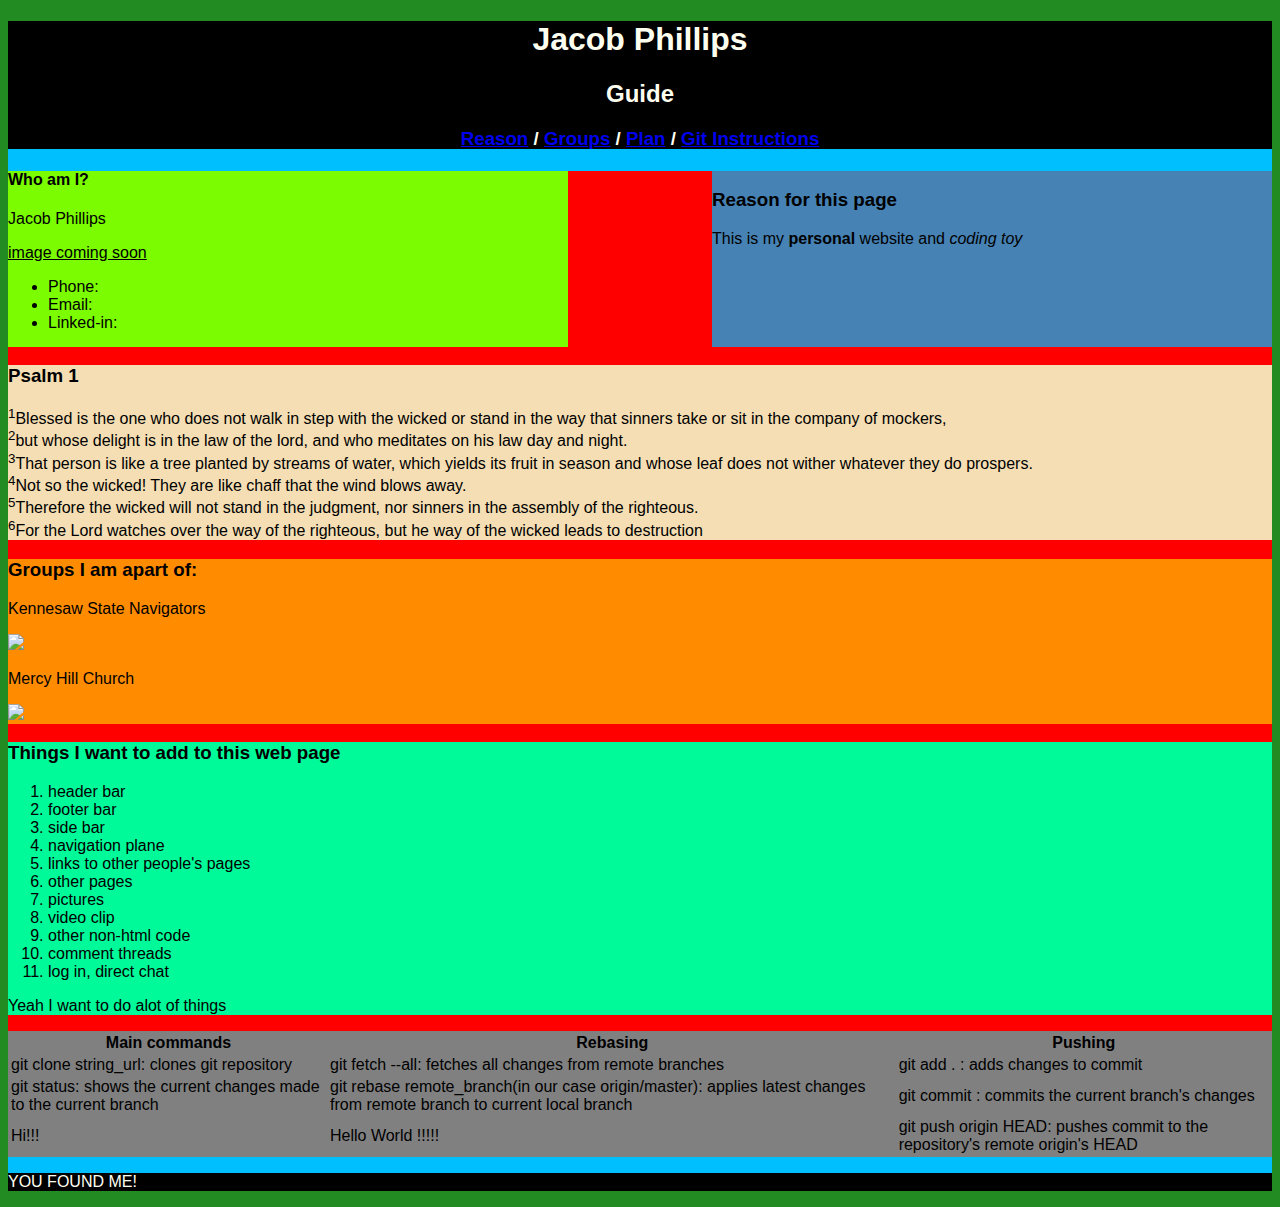
==== index.html @ 226e9e6a "addition of css and messing with box locations." ====
<!DOCTYPE html>
<html lang="en">
<head>
    <style>
        body{
            background: forestgreen;
        }
        .page-wrapper{
            font-family: "Arial", sans-serif;
            background: deepskyblue;
        }
        .intro{
            background: black;
            height: 8em;
            text-align: center;
            color: ivory;
        }
        .body{
            background: red;
           }
        .body .pg_reason{
            float: right;
            background: steelblue;
            height: 11em;
            width: 35em;
        }
        .body .about_author{
            float: top;
            background: lawngreen;
            width: 35em;
            height: 11em;
        }
        .body .bible_verse{
           background: wheat;
        }
        .body .involved_group{
            background: darkorange;
        }
        .body .future_list{
            background: mediumspringgreen;
        }
        .body .git_table{
            background: gray;
        }
        footer{
            background: black;
            color: ivory;
        }

    </style>
    <meta charset="UTF-8">
    <title>Jacob</title>
</head>
<body>
<div class="page-wrapper">
<header class="intro" role="banner">

    <h1 id="title">Jacob Phillips</h1>

    <div class="nav_bar">
        <h2>Guide</h2>
        <h3 id="guideBar">
            <a class="guideLinks" href="#guide_pgreason">Reason</a><strong> / </strong>
            <a class="guideLinks" href="#guide_involved_groups">Groups</a><strong> / </strong>
            <a class="guideLinks" href="#future_list">Plan</a><strong> / </strong>
            <a class="guideLinks" href="#git_table">Git Instructions</a>
        </h3>
    </div>

</header>
<div class="body">
    <div class="pg_reason" id="guide_pgreason" role="article">

<h3> Reason for this page</h3>
<p>This is my <strong>personal</strong> website and <em>coding toy</em></p>
    </div>
    <div class="about_author" id="author" role="article">
<h4>Who am I?</h4>
<p>Jacob Phillips</p>
<p><u>image coming soon</u></p>
<ul>
    <li>Phone:  </li>
    <li>Email:  </li>
    <li>Linked-in:  </li>
</ul>
    </div>
    <div class="bible_verse" id="bible verse" role="article">
<h3>Psalm 1</h3>
<p><sup>1</sup>Blessed is the one who does not walk in step with the wicked or stand in the way that sinners take or sit in the company of mockers,<br>
    <sup>2</sup>but whose delight is in the law of the lord, and who meditates on his law day and night. <br>
    <sup>3</sup>That person is like a tree planted by streams of water, which yields its fruit in season and whose leaf does not wither whatever they do prospers. <br>
    <sup>4</sup>Not so the wicked! They are like chaff that the wind blows away. <br>
    <sup>5</sup>Therefore the wicked will not stand in the judgment, nor sinners in the assembly of the righteous. <br>
    <sup>6</sup>For the Lord watches over the way of the righteous, but he way of the wicked leads to destruction</p>
</div>
    <div class="involved_group" id="guide_involved_groups" role="article">
<h3>Groups I am apart of:</h3>
<p>Kennesaw State Navigators</p>
    <a target="_blank" href="https://kennesawnavs.wordpress.com">
    <p> <img src="http://www.georgianavs.com/uploads/2/2/1/6/22160036/navigators-horizontal-color_orig.png" width="300px"></p></a>
<p>Mercy Hill Church</p>
    <a target="_blank" href="https://www.facebook.com/mercyhillkennesaw/">
    <p><img src="https://scontent-atl3-1.xx.fbcdn.net/v/t1.0-1/p200x200/20604235_1881814565368610_2432966314419762355_n.jpg?_nc_cat=0&oh=c8b4de4b0cf97566a93b6c79117c6d1d&oe=5B96B30E" width="300px"></p></a>
    </div>
<!-- the hyper links for the images span
the entire width of the page, I would like
it to only be on the image itself. -->
    <div class="future_list" id="future_list" role="article">
<h3>Things I want to add to this web page</h3>
<ol>
    <li>header bar</li>
    <li>footer bar</li>
    <li>side bar</li>
    <li>navigation plane</li>
    <li>links to other people's pages</li>
    <li>other pages</li>
    <li>pictures</li>
    <li>video clip</li>
    <li>other non-html code</li>
    <li>comment threads</li>
    <li>log in, direct chat</li>

</ol>
<p>Yeah I want to do alot of things</p>
    </div>
    <div id="git_table" class="git_table" role="article">
<table>
    <thead>
    <tr>
        <th>Main commands</th>
        <th>Rebasing</th>
        <th>Pushing</th>
    </tr>

    </thead>
    <tbody>
    <tr>
        <td>git clone string_url: clones git repository</td>
        <td>git fetch --all: fetches all changes from remote branches</td>
        <td>git add . : adds changes to commit</td>
    </tr>
    <tr>
        <td>git status: shows the current changes made to the current branch</td>
        <td>git rebase remote_branch(in our case origin/master): applies latest changes from remote branch to current local branch</td>
        <td>git commit : commits the current branch's changes</td>
    </tr>
    <tr>
        <td>Hi!!!</td>
        <td>Hello World !!!!!</td>
        <td>git push origin HEAD: pushes commit to the repository's remote origin's HEAD</td>
    </tr>

    </tbody>
</table>
    </div>
</div>

<footer>

    <p>YOU FOUND ME!</p>

</footer>
</div>
</body>



</html>
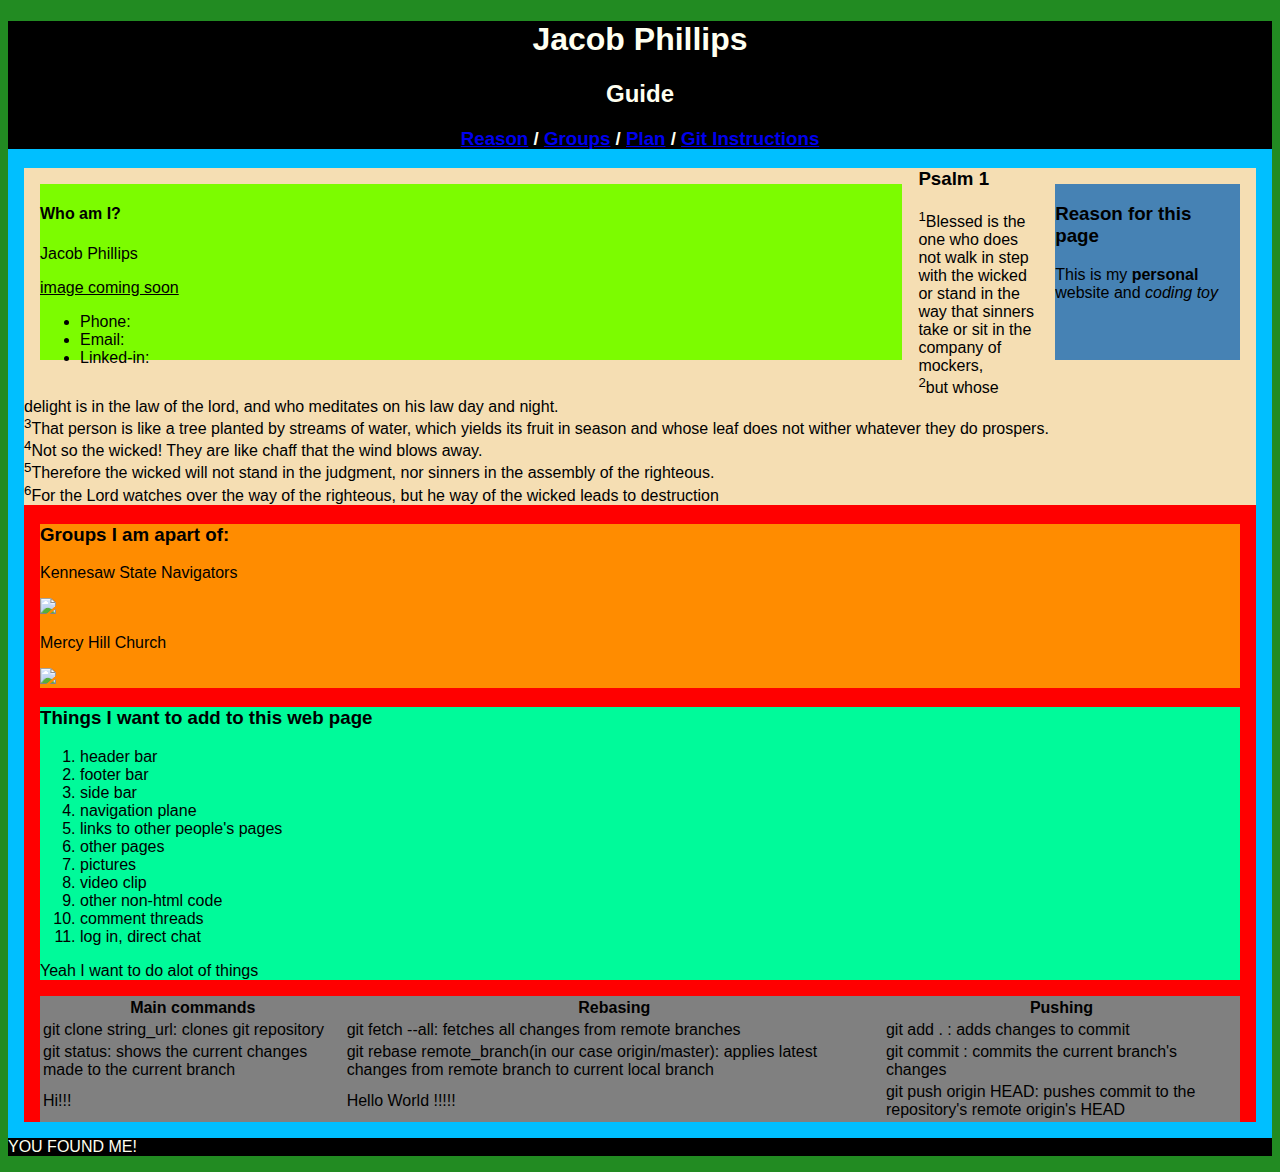
==== commit a05791ba: "creation of second index to play around with" ====
--- a/index.html
+++ b/index.html
@@ -17,30 +17,37 @@
         }
         .body{
             background: red;
+            margin: 1em;
            }
         .body .pg_reason{
             float: right;
             background: steelblue;
+            margin: 1em;
             height: 11em;
-            width: 35em;
+            width: 15%;
         }
         .body .about_author{
-            float: top;
+            float: left;
             background: lawngreen;
-            width: 35em;
+            margin: 1em;
             height: 11em;
+            width: 70%;
         }
         .body .bible_verse{
-           background: wheat;
+            float: bottom;
+            background: wheat;
         }
         .body .involved_group{
             background: darkorange;
+            margin: 1em;
         }
         .body .future_list{
             background: mediumspringgreen;
+            margin: 1em;
         }
         .body .git_table{
             background: gray;
+            margin: 1em;
         }
         footer{
             background: black;
@@ -49,7 +56,7 @@
 
     </style>
     <meta charset="UTF-8">
-    <title>Jacob</title>
+    <title>Index </title>
 </head>
 <body>
 <div class="page-wrapper">
@@ -57,7 +64,7 @@
 
     <h1 id="title">Jacob Phillips</h1>
 
-    <div class="nav_bar">
+    <nav class="nav_bar">
         <h2>Guide</h2>
         <h3 id="guideBar">
             <a class="guideLinks" href="#guide_pgreason">Reason</a><strong> / </strong>
@@ -65,7 +72,7 @@
             <a class="guideLinks" href="#future_list">Plan</a><strong> / </strong>
             <a class="guideLinks" href="#git_table">Git Instructions</a>
         </h3>
-    </div>
+    </nav>
 
 </header>
 <div class="body">
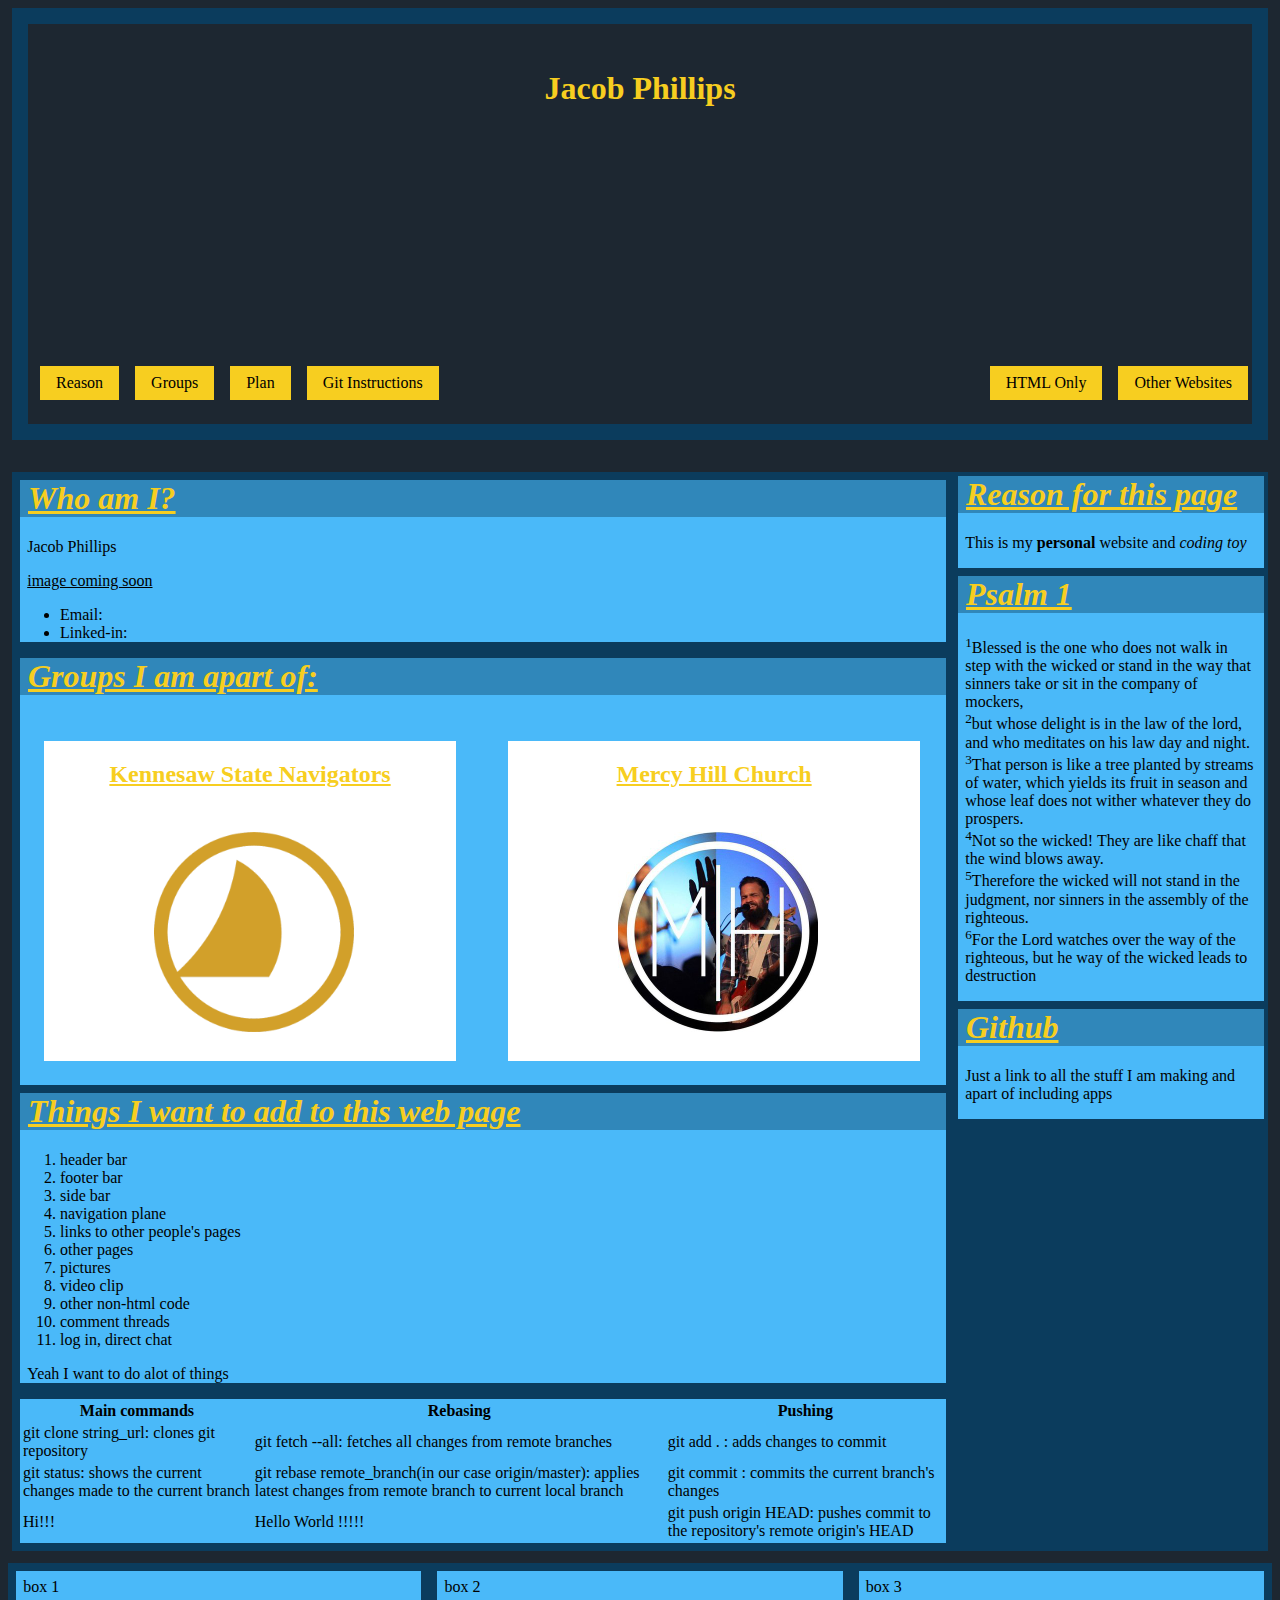
==== commit 2a0505df: "Creation of Texting tab, and fixing header and buttons" ====
--- a/index.html
+++ b/index.html
@@ -1,175 +1,160 @@
 <!DOCTYPE html>
-<html lang="en">
+<html lang="en" xmlns="http://www.w3.org/1999/html">
+<style>
+
+
+
+</style>
 <head>
-    <style>
-        body{
-            background: forestgreen;
-        }
-        .page-wrapper{
-            font-family: "Arial", sans-serif;
-            background: deepskyblue;
-        }
-        .intro{
-            background: black;
-            height: 8em;
-            text-align: center;
-            color: ivory;
-        }
-        .body{
-            background: red;
-            margin: 1em;
-           }
-        .body .pg_reason{
-            float: right;
-            background: steelblue;
-            margin: 1em;
-            height: 11em;
-            width: 15%;
-        }
-        .body .about_author{
-            float: left;
-            background: lawngreen;
-            margin: 1em;
-            height: 11em;
-            width: 70%;
-        }
-        .body .bible_verse{
-            float: bottom;
-            background: wheat;
-        }
-        .body .involved_group{
-            background: darkorange;
-            margin: 1em;
-        }
-        .body .future_list{
-            background: mediumspringgreen;
-            margin: 1em;
-        }
-        .body .git_table{
-            background: gray;
-            margin: 1em;
-        }
-        footer{
-            background: black;
-            color: ivory;
-        }
-
-    </style>
     <meta charset="UTF-8">
-    <title>Index </title>
+    <link rel="stylesheet" href="htdocs/css/MainPage.css">
+    <link rel="icon" href="htdocs/images/favicon.ico">
+    <title>Profile : Jacob P</title>
 </head>
 <body>
-<div class="page-wrapper">
-<header class="intro" role="banner">
 
-    <h1 id="title">Jacob Phillips</h1>
+<div class="banner">
+    <div class="name">
+        <h1 style="margin: 0;"> Jacob Phillips </h1>
+    </div>
 
-    <nav class="nav_bar">
-        <h2>Guide</h2>
-        <h3 id="guideBar">
-            <a class="guideLinks" href="#guide_pgreason">Reason</a><strong> / </strong>
-            <a class="guideLinks" href="#guide_involved_groups">Groups</a><strong> / </strong>
-            <a class="guideLinks" href="#future_list">Plan</a><strong> / </strong>
-            <a class="guideLinks" href="#git_table">Git Instructions</a>
-        </h3>
-    </nav>
+    <div class="guide">
+        <div><a class="guide_button" href="#guide_pgreason">Reason</a></div>
+        <div><a class="guide_button" href="#guide_involved_groups">Groups</a></div>
+        <div><a class="guide_button" href="#guide_future_list">Plan</a></div>
+        <div><a class="guide_button" href="#guide_git_table">Git Instructions</a></div>
+        <div class="guide_btn">
+            <div class="guide_dropdown" id="g_dd">Other Websites</div>
+            <div class="extra_links" id="g_el" style="position: absolute;">
+                <a href="https://canitbethatsimple.wordpress.com/" >Mathew_Dollar</a>
+                <a href="https://www.navigators.org/locations/ml145/" >Alex Hostetter</a>
+            </div>
+        </div>
+        <div style="float: right;"><a class="guide_button" href="html_only.html">HTML Only</a></div>
 
-</header>
-<div class="body">
-    <div class="pg_reason" id="guide_pgreason" role="article">
 
-<h3> Reason for this page</h3>
-<p>This is my <strong>personal</strong> website and <em>coding toy</em></p>
-    </div>
-    <div class="about_author" id="author" role="article">
-<h4>Who am I?</h4>
-<p>Jacob Phillips</p>
-<p><u>image coming soon</u></p>
-<ul>
-    <li>Phone:  </li>
-    <li>Email:  </li>
-    <li>Linked-in:  </li>
-</ul>
-    </div>
-    <div class="bible_verse" id="bible verse" role="article">
-<h3>Psalm 1</h3>
-<p><sup>1</sup>Blessed is the one who does not walk in step with the wicked or stand in the way that sinners take or sit in the company of mockers,<br>
-    <sup>2</sup>but whose delight is in the law of the lord, and who meditates on his law day and night. <br>
-    <sup>3</sup>That person is like a tree planted by streams of water, which yields its fruit in season and whose leaf does not wither whatever they do prospers. <br>
-    <sup>4</sup>Not so the wicked! They are like chaff that the wind blows away. <br>
-    <sup>5</sup>Therefore the wicked will not stand in the judgment, nor sinners in the assembly of the righteous. <br>
-    <sup>6</sup>For the Lord watches over the way of the righteous, but he way of the wicked leads to destruction</p>
-</div>
-    <div class="involved_group" id="guide_involved_groups" role="article">
-<h3>Groups I am apart of:</h3>
-<p>Kennesaw State Navigators</p>
-    <a target="_blank" href="https://kennesawnavs.wordpress.com">
-    <p> <img src="http://www.georgianavs.com/uploads/2/2/1/6/22160036/navigators-horizontal-color_orig.png" width="300px"></p></a>
-<p>Mercy Hill Church</p>
-    <a target="_blank" href="https://www.facebook.com/mercyhillkennesaw/">
-    <p><img src="https://scontent-atl3-1.xx.fbcdn.net/v/t1.0-1/p200x200/20604235_1881814565368610_2432966314419762355_n.jpg?_nc_cat=0&oh=c8b4de4b0cf97566a93b6c79117c6d1d&oe=5B96B30E" width="300px"></p></a>
-    </div>
-<!-- the hyper links for the images span
-the entire width of the page, I would like
-it to only be on the image itself. -->
-    <div class="future_list" id="future_list" role="article">
-<h3>Things I want to add to this web page</h3>
-<ol>
-    <li>header bar</li>
-    <li>footer bar</li>
-    <li>side bar</li>
-    <li>navigation plane</li>
-    <li>links to other people's pages</li>
-    <li>other pages</li>
-    <li>pictures</li>
-    <li>video clip</li>
-    <li>other non-html code</li>
-    <li>comment threads</li>
-    <li>log in, direct chat</li>
 
-</ol>
-<p>Yeah I want to do alot of things</p>
-    </div>
-    <div id="git_table" class="git_table" role="article">
-<table>
-    <thead>
-    <tr>
-        <th>Main commands</th>
-        <th>Rebasing</th>
-        <th>Pushing</th>
-    </tr>
 
-    </thead>
-    <tbody>
-    <tr>
-        <td>git clone string_url: clones git repository</td>
-        <td>git fetch --all: fetches all changes from remote branches</td>
-        <td>git add . : adds changes to commit</td>
-    </tr>
-    <tr>
-        <td>git status: shows the current changes made to the current branch</td>
-        <td>git rebase remote_branch(in our case origin/master): applies latest changes from remote branch to current local branch</td>
-        <td>git commit : commits the current branch's changes</td>
-    </tr>
-    <tr>
-        <td>Hi!!!</td>
-        <td>Hello World !!!!!</td>
-        <td>git push origin HEAD: pushes commit to the repository's remote origin's HEAD</td>
-    </tr>
-
-    </tbody>
-</table>
     </div>
 </div>
 
-<footer>
-
-    <p>YOU FOUND ME!</p>
-
-</footer>
-</div>
-</body>
 
 
 
-</html>
+    <div class="page_body">
+        <div class="main">
+              <div class="main_card" id="author" role="article">
+                <h1>Who am I?</h1>
+                <p>Jacob Phillips</p>
+                <p><u>image coming soon</u></p>
+                <ul>
+                    <li>Email:  </li>
+                    <li>Linked-in:  </li>
+                </ul>
+            </div>
+            <div style="padding: 0" class="main_card" id="guide_involved_groups" role="article">
+                <h1>Groups I am apart of:</h1>
+
+                <div class="main_card_sub">
+                <h2>Kennesaw State Navigators</h2>
+                <a target="_blank" href="https://kennesawnavs.wordpress.com">
+                    <p> <img src="htdocs/images/Nav_Logo.png" width="200px"></p></a>
+                </div>
+
+                <div class="main_card_sub">
+                <h2>Mercy Hill Church</h2>
+                <a target="_blank" href="https://www.facebook.com/mercyhillkennesaw/">
+                    <p><img src="htdocs/images/Mercy_Hill_Logo.jpg" width="200px"></p></a>
+                </div>
+
+            </div>
+            <!-- the hyper links for the images span
+            the entire width of the page, I would like
+            it to only be on the image itself. -->
+            <div class="main_card" id="guide_future_list" role="article">
+                <h1>Things I want to add to this web page</h1>
+                <ol>
+                    <li>header bar</li>
+                    <li>footer bar</li>
+                    <li>side bar</li>
+                    <li>navigation plane</li>
+                    <li>links to other people's pages</li>
+                    <li>other pages</li>
+                    <li>pictures</li>
+                    <li>video clip</li>
+                    <li>other non-html code</li>
+                    <li>comment threads</li>
+                    <li>log in, direct chat</li>
+
+                </ol>
+                <p>Yeah I want to do alot of things</p>
+            </div>
+            <div class="main_card" id="guide_git_table" role="article">
+                <table>
+                    <thead>
+                    <tr>
+                        <th>Main commands</th>
+                        <th>Rebasing</th>
+                        <th>Pushing</th>
+                    </tr>
+
+                    </thead>
+                    <tbody>
+                    <tr>
+                        <td>git clone string_url: clones git repository</td>
+                        <td>git fetch --all: fetches all changes from remote branches</td>
+                        <td>git add . : adds changes to commit</td>
+                    </tr>
+                    <tr>
+                        <td>git status: shows the current changes made to the current branch</td>
+                        <td>git rebase remote_branch(in our case origin/master): applies latest changes from remote branch to current local branch</td>
+                        <td>git commit : commits the current branch's changes</td>
+                    </tr>
+                    <tr>
+                        <td>Hi!!!</td>
+                        <td>Hello World !!!!!</td>
+                        <td>git push origin HEAD: pushes commit to the repository's remote origin's HEAD</td>
+                    </tr>
+
+                    </tbody>
+                </table>
+            </div>
+        </div>
+        <div class="sidebar">
+            <div class="side_card" id="guide_pgreason" role="article">
+
+                <h1> Reason for this page</h1>
+                <p>This is my <strong>personal</strong> website and <em>coding toy</em></p>
+            </div>
+            <div class="side_card" id="bible verse" role="article">
+                <h1>Psalm 1</h1>
+                <p><sup>1</sup>Blessed is the one who does not walk in step with the wicked or stand in the way that sinners take or sit in the company of mockers,<br>
+                    <sup>2</sup>but whose delight is in the law of the lord, and who meditates on his law day and night. <br>
+                    <sup>3</sup>That person is like a tree planted by streams of water, which yields its fruit in season and whose leaf does not wither whatever they do prospers. <br>
+                    <sup>4</sup>Not so the wicked! They are like chaff that the wind blows away. <br>
+                    <sup>5</sup>Therefore the wicked will not stand in the judgment, nor sinners in the assembly of the righteous. <br>
+                    <sup>6</sup>For the Lord watches over the way of the righteous, but he way of the wicked leads to destruction</p>
+            </div>
+            <div class="side_card" role="article">
+                <h1>Github</h1>
+                <p>Just a link to all the stuff I am making and apart of including apps</p>
+            </div>
+        </div>
+    </div>
+    <div class="footer">
+        <div class="footer_card">
+            <p>box 1</p>
+        </div>
+
+        <div class="footer_card">
+            <p>box 2</p>
+        </div>
+        
+        <div class="footer_card">
+            <p>box 3</p>
+        </div>
+    </div>
+
+
+</body>
+</html>--- a/htdocs/css/MainPage.css
+++ b/htdocs/css/MainPage.css
@@ -0,0 +1,180 @@
+body{
+    background: #1d2731;
+    font-family: "Franklin Gothic light";
+}
+.banner{
+    margin: .25em;
+    height: 25em;
+    border-style: solid;
+    border-width: 1em;
+    border-color: #0b3c5d;
+    background-image: url('../images/header.jpg');
+    background-position: center;
+    background-size: cover;
+    position: relative;
+}
+.name{
+    position: absolute;
+    float: top;
+    top: 2em;
+    height: 4em;
+    width: 100%;
+    color: #f7ce20;
+    background-color: rgba(29, 39, 49, .50 );
+    line-height: 4em;
+    text-align: center;
+}
+.tag{
+    position: absolute;
+    top: 5em;
+    margin: .25em;
+    height: 2.25em;
+    width: 100%;
+    color: #ffffff;
+    text-align: center;
+}
+.guide{
+    position: absolute;
+    bottom: 0;
+    height:3.625em;
+    width: 100%;
+    margin: .25em;
+}
+.guide_button{
+    float: left;
+    margin: .25em .5em;
+    padding: .5em 1em;
+    background: #f7ce20;
+    text-decoration: none;
+    color: black;
+}
+.guide_button:hover {background: white; color: black;}
+
+.guide_btn{
+    position: relative;
+    float: right;
+    margin: .25em .5em;
+}
+.guide_dropdown{
+    padding: .5em 1em;
+    background: #f7ce20;
+    text-decoration: none;
+    color: black;
+}
+
+.guide_dropdown:hover {background: white; color: black;}
+
+
+.extra_links{
+    position: absolute;
+    display: none;
+    z-index: 1;
+    background: #f7ce20;
+}
+.extra_links a {
+    color: black;
+    padding: .25em 1.65em .25em .125em;
+    text-decoration: none;
+    display: block;
+}
+.extra_links a:hover {background-color: white;}
+
+.guide_btn:hover .extra_links {
+    display: block;
+}
+
+
+
+.page_body{
+    margin: .25em;
+    margin-top: 2em;
+    background: #0b3c5d;
+    display: table;
+}
+.main{
+    background: #0b3c5d;
+    float: left;
+    width: 75%;
+}
+.main_card{
+    background: #4ab9f9;
+    margin: .5em;
+}
+.main_card h1{
+    margin-top: 0;
+    padding-left: .25em;
+    background: rgba(11, 60, 93, .40);
+    color: #f7ce20;
+    font-style: italic;
+    text-decoration: underline;
+}
+.main_card p{
+    padding-left: .45em;
+}
+.main_card_sub{
+    background-color: rgb( 255, 255, 255);
+    margin: 1.5em;
+    padding: 0;
+    display: inline-grid;
+    text-align: center;
+    width: 44.5%;
+    height: 20em;
+}
+.main_card_sub h2{
+    color: #f7ce20;
+    text-decoration: underline;
+}
+
+
+
+
+.sidebar{
+    background: lightcyan;
+    float: left;
+    width: 25%;
+}
+.side_card{
+    border-color: #0b3c5d;
+    border-style: solid;
+    border-width: .25em;
+    background: #4ab9f9;
+}
+.side_card h1{
+    margin-top: 0;
+    padding-left: .25em;
+    background: rgba(11, 60, 93, .40);
+    color: #f7ce20;
+    font-style: italic;
+    text-decoration: underline;
+}
+.side_card p{
+    padding-left: .45em;
+    padding-right: .45em;
+}
+
+
+
+
+
+.footer{
+    margin-top: .5em;
+    height: 3em;
+    background: #1d2731;
+    color: black;
+    display: flex;
+    justify-content: space-evenly;
+}
+.footer_card{
+    line-height: 0;
+    margin-top: .25em;
+    height: 2.5em;
+    border-style: solid;
+    border-width: .5em;
+    border-color: #0b3c5d;
+    background: #4ab9f9;
+    float: left;
+    width: 33%
+}
+.footer p{
+    padding-left: .45em;
+}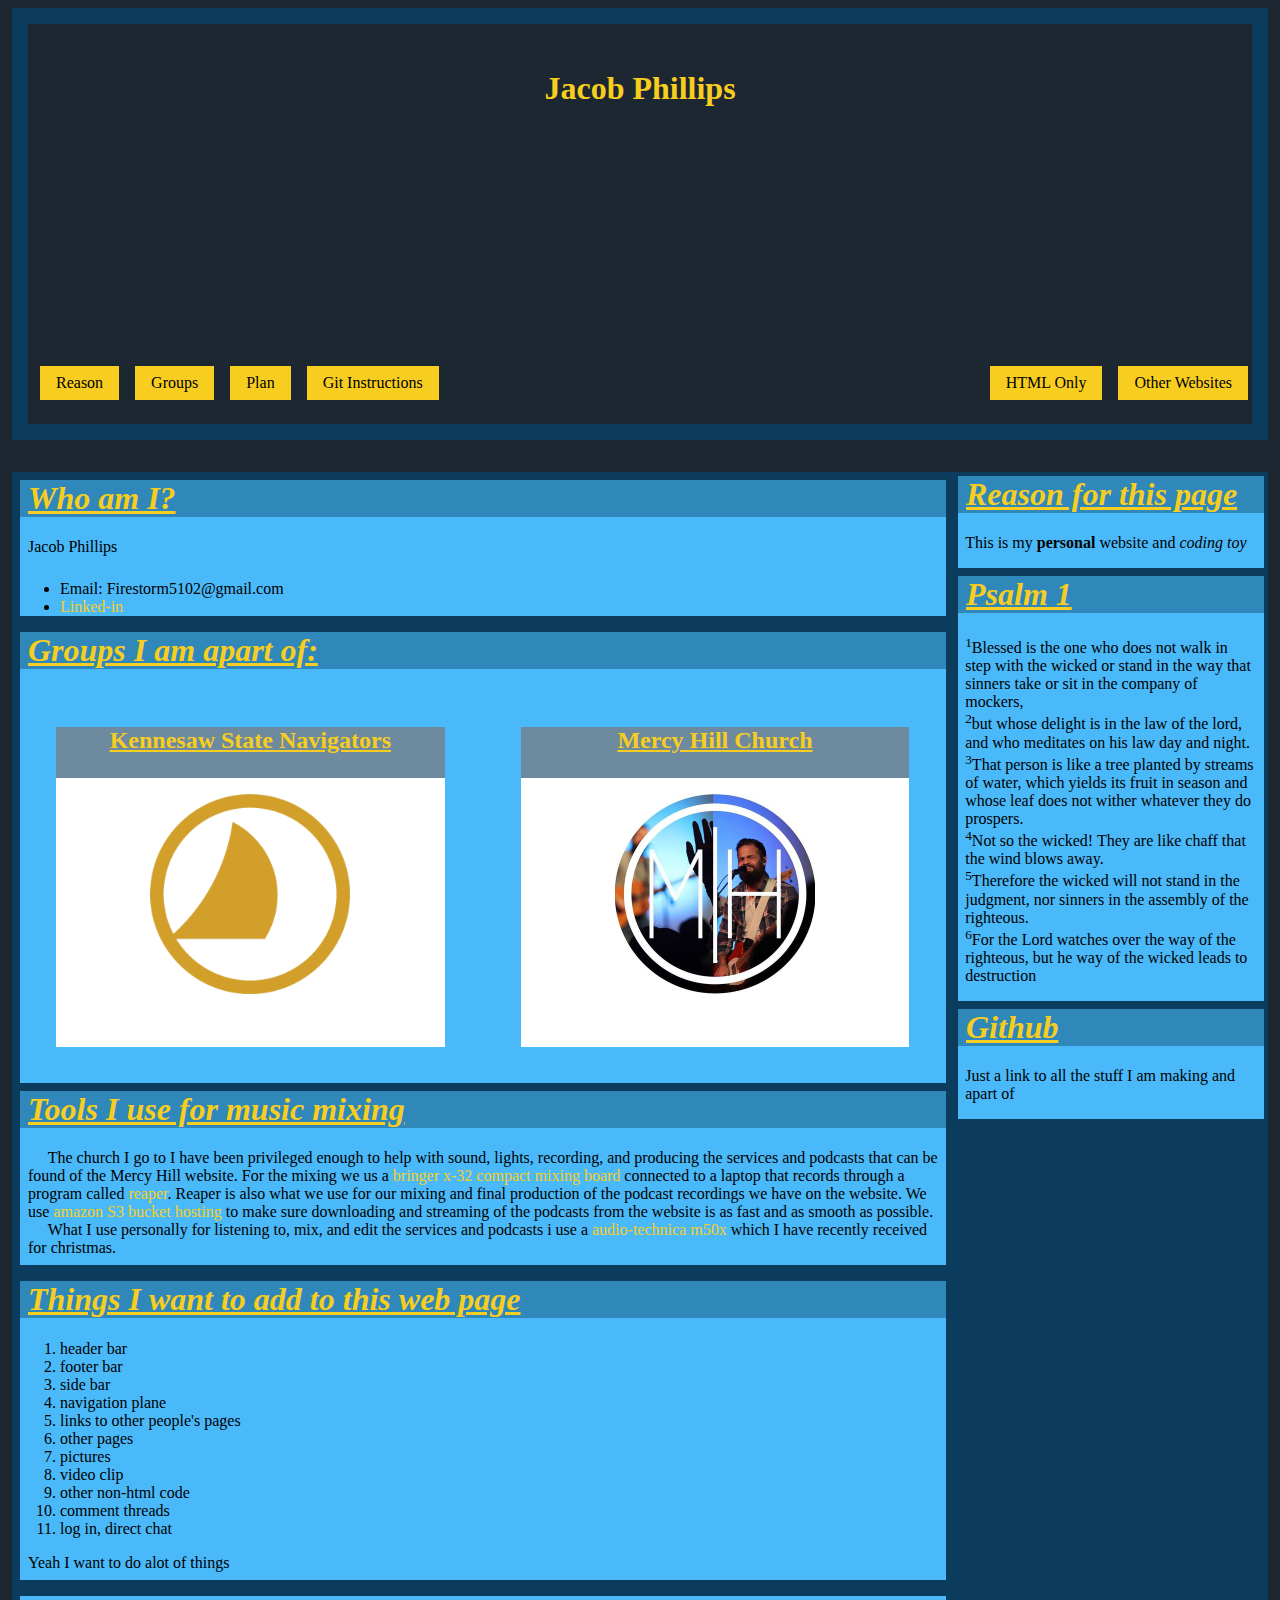
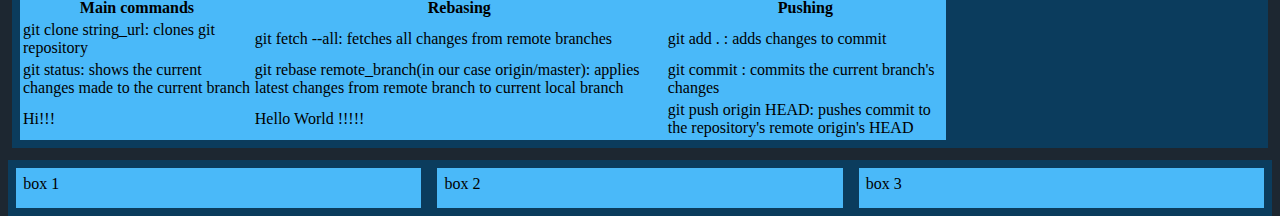
==== commit d8e29190: "updating main page articles" ====
--- a/index.html
+++ b/index.html
@@ -46,10 +46,9 @@
               <div class="main_card" id="author" role="article">
                 <h1>Who am I?</h1>
                 <p>Jacob Phillips</p>
-                <p><u>image coming soon</u></p>
                 <ul>
-                    <li>Email:  </li>
-                    <li>Linked-in:  </li>
+                    <li>Email:  Firestorm5102@gmail.com</li>
+                    <li><a href="https://www.linkedin.com/in/jacob-phillips-245372163/">Linked-in</a></li>
                 </ul>
             </div>
             <div style="padding: 0" class="main_card" id="guide_involved_groups" role="article">
@@ -67,6 +66,21 @@
                     <p><img src="htdocs/images/Mercy_Hill_Logo.jpg" width="200px"></p></a>
                 </div>
 
+            </div>
+            <div class="main_card" id="author" role="article">
+                <h1>Tools I use for music mixing</h1>
+                <p>
+                    &emsp; The church I go to I have been privileged enough to help with sound, lights, recording, and producing
+                    the services and podcasts that can be found of the Mercy Hill website. For the mixing we us a
+                    <a href="https://www.musictribe.com/Categories/Behringer/Mixers/Digital/X32-COMPACT/p/P0AAP">bringer x-32 compact mixing board</a>
+                    connected to a laptop that records through a program called <a href="https://www.reaper.fm/">reaper</a>.
+                    Reaper is also what we use for our mixing and final production of the podcast recordings we have on
+                    the website. We use <a href="https://aws.amazon.com/s3/">amazon S3 bucket hosting</a> to make sure
+                    downloading and streaming of the podcasts from the website is as fast and as smooth as possible. <br>
+                    &emsp; What I use personally for listening to, mix, and edit the services and podcasts i use a
+                    <a href="https://www.audio-technica.com/cms/headphones/99aff89488ddd6b1/index.html">audio-technica m50x </a>
+                    which I have recently received for christmas.
+                </p>
             </div>
             <!-- the hyper links for the images span
             the entire width of the page, I would like
@@ -136,8 +150,10 @@
                     <sup>6</sup>For the Lord watches over the way of the righteous, but he way of the wicked leads to destruction</p>
             </div>
             <div class="side_card" role="article">
+                <a href="https://github.com/PaperYoyo" style="text-decoration: none;">
                 <h1>Github</h1>
-                <p>Just a link to all the stuff I am making and apart of including apps</p>
+                <p style="color: black; ">Just a link to all the stuff I am making and apart of</p>
+                </a>
             </div>
         </div>
     </div>
--- a/htdocs/css/MainPage.css
+++ b/htdocs/css/MainPage.css
@@ -109,20 +109,26 @@
     text-decoration: underline;
 }
 .main_card p{
-    padding-left: .45em;
+    padding: 0 .5em .5em .5em;
+}
+.main_card a{
+    text-decoration: none;
+    color: #f7ce20;
 }
 .main_card_sub{
     background-color: rgb( 255, 255, 255);
-    margin: 1.5em;
+    margin: 3.875%;
     padding: 0;
     display: inline-grid;
     text-align: center;
-    width: 44.5%;
+    width: 42%;
     height: 20em;
 }
 .main_card_sub h2{
     color: #f7ce20;
     text-decoration: underline;
+    margin: 0;
+    background-color: rgba( 11, 60, 93, .60);
 }
 
 
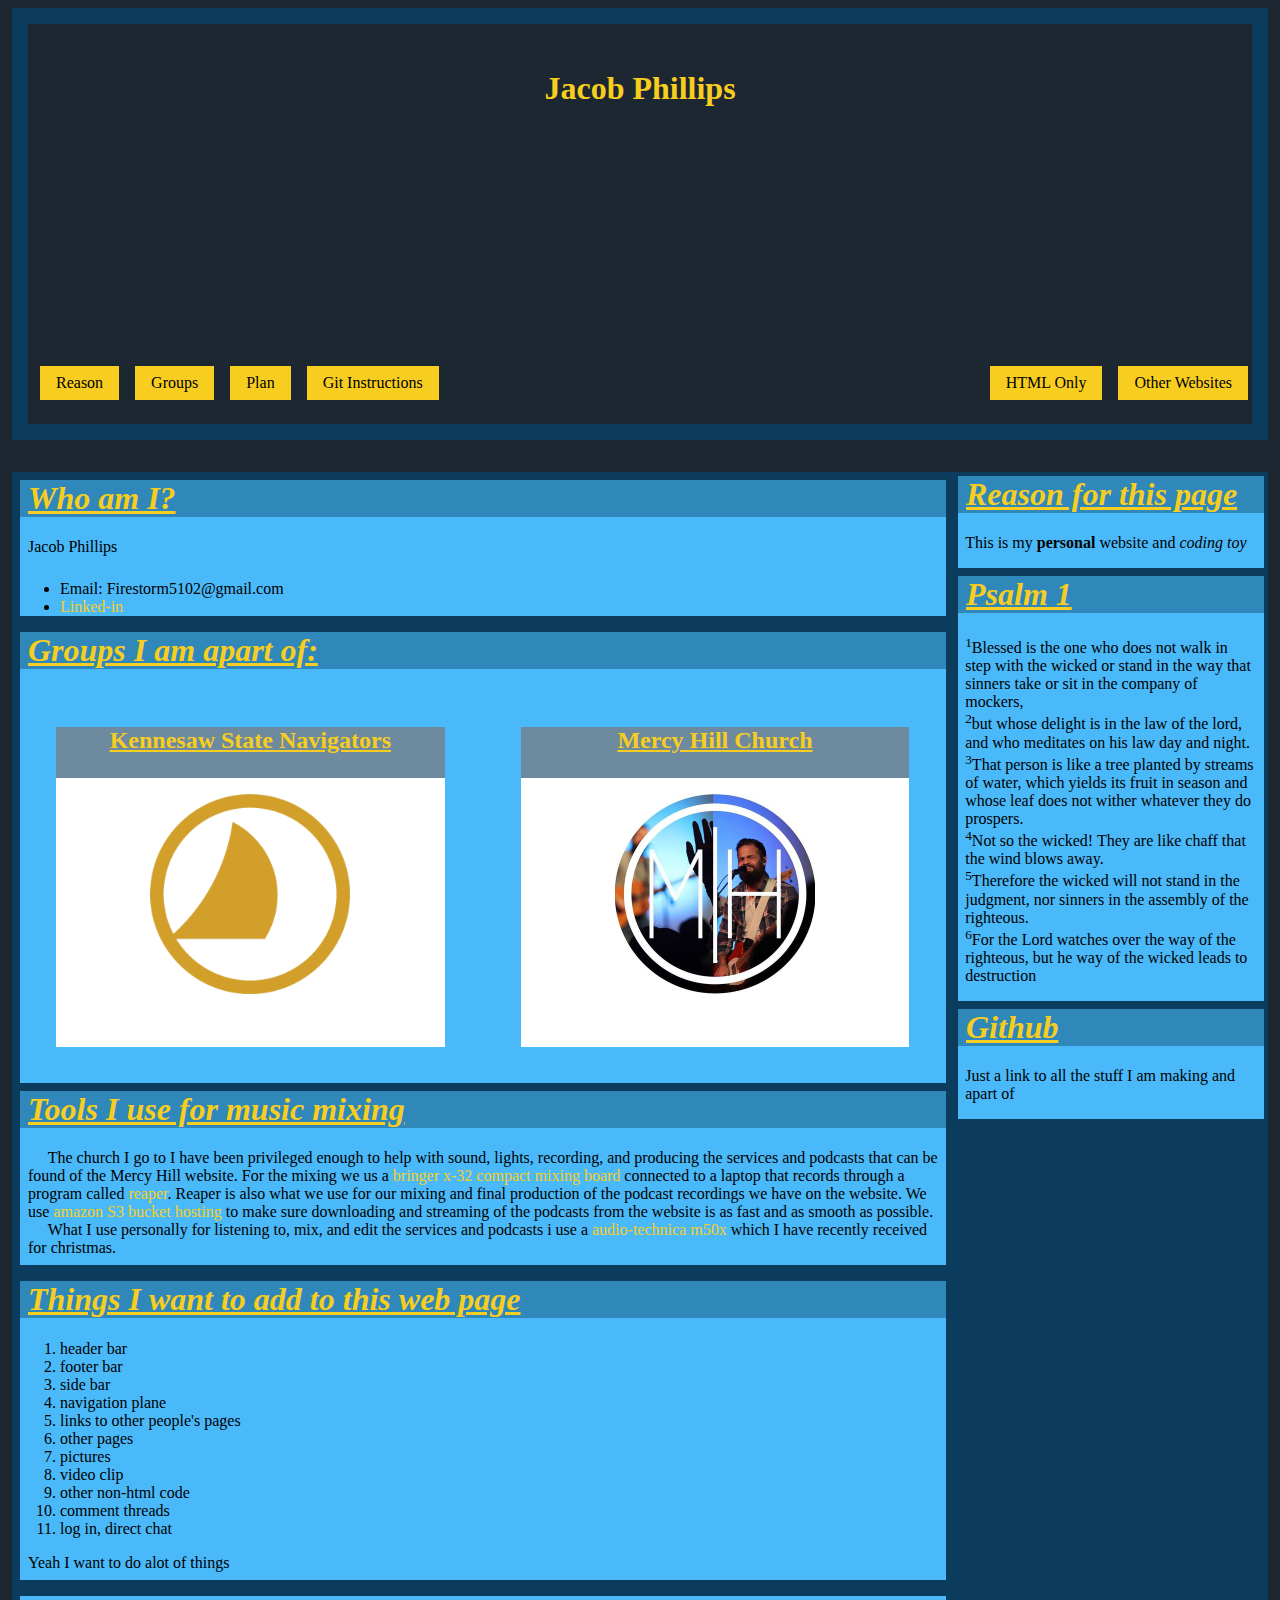
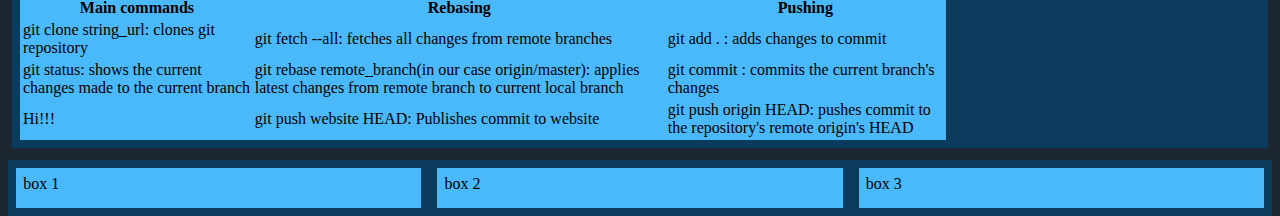
==== commit e9b53736: "change in background and post-board addition" ====
--- a/index.html
+++ b/index.html
@@ -67,7 +67,7 @@
                 </div>
 
             </div>
-            <div class="main_card" id="author" role="article">
+            <div class="main_card" id="music_tools" role="article">
                 <h1>Tools I use for music mixing</h1>
                 <p>
                     &emsp; The church I go to I have been privileged enough to help with sound, lights, recording, and producing
@@ -126,7 +126,7 @@
                     </tr>
                     <tr>
                         <td>Hi!!!</td>
-                        <td>Hello World !!!!!</td>
+                        <td>git push website HEAD: Publishes commit to website</td>
                         <td>git push origin HEAD: pushes commit to the repository's remote origin's HEAD</td>
                     </tr>
 
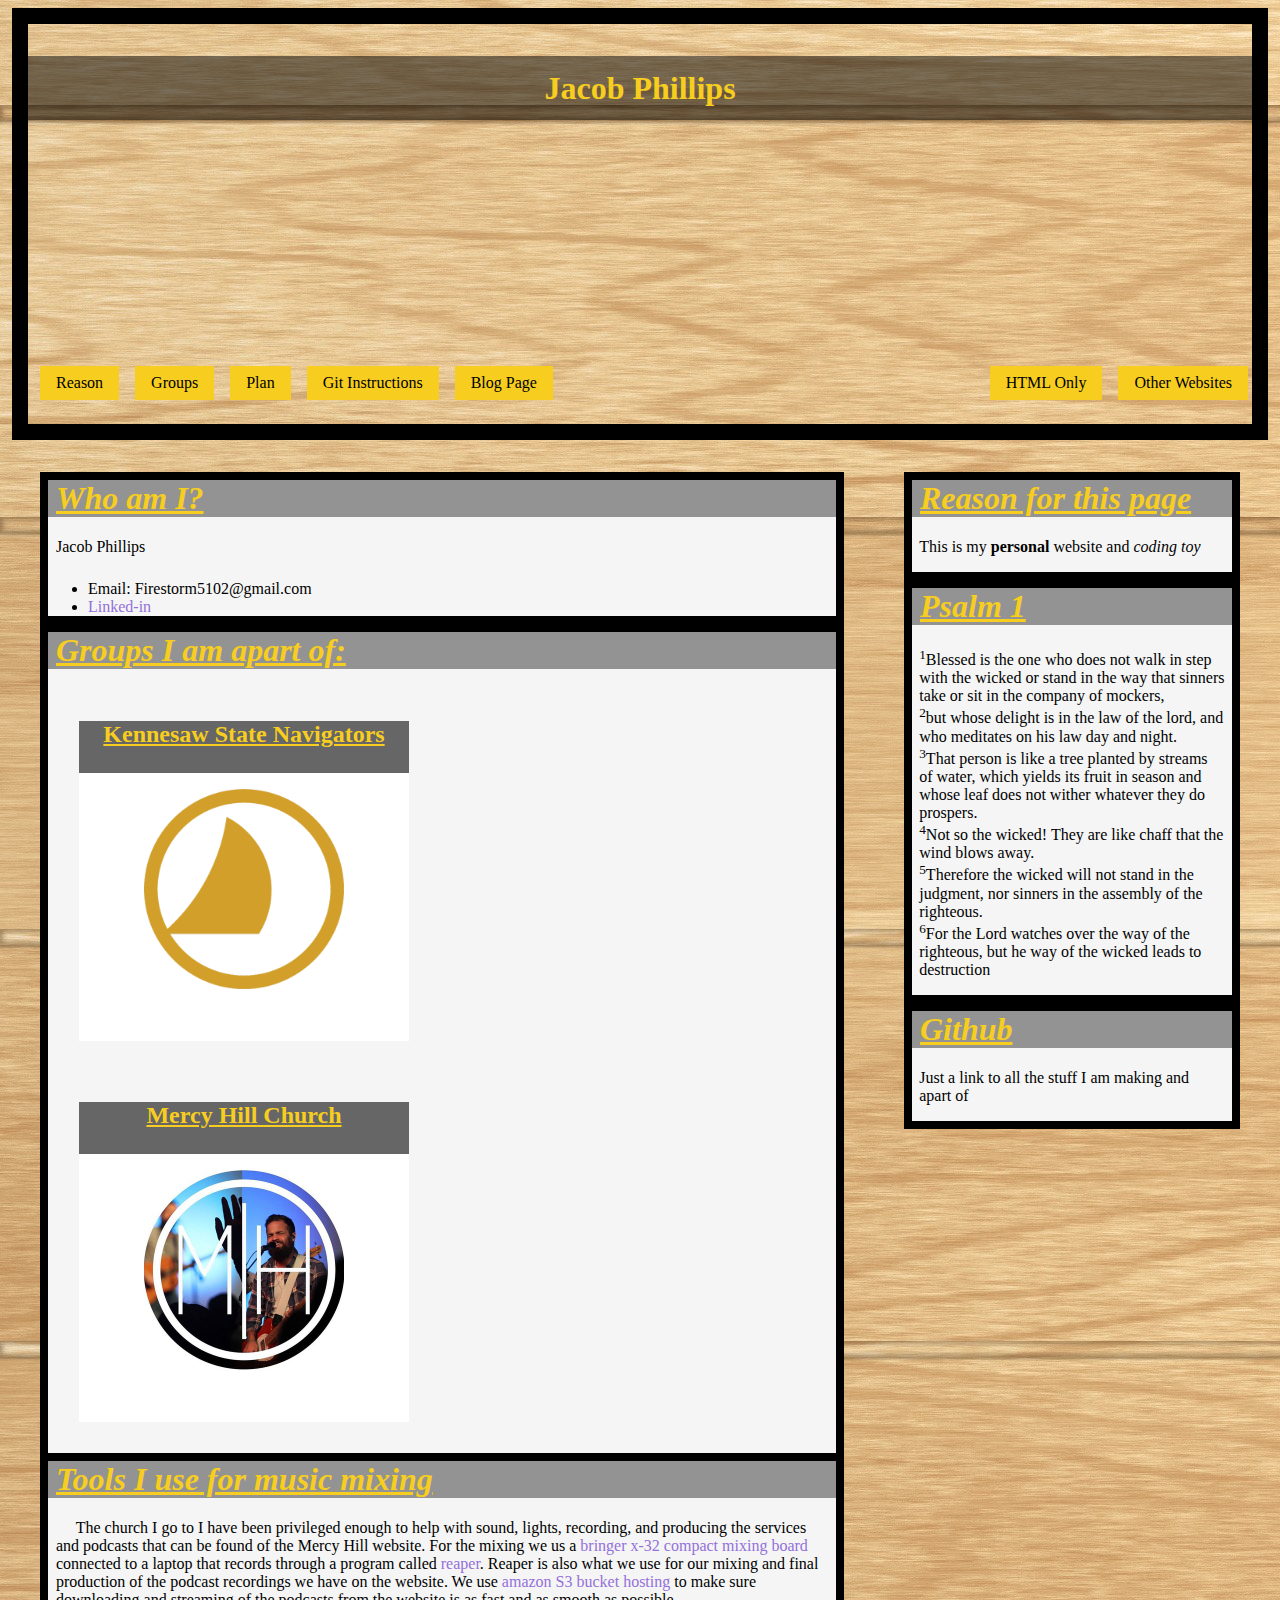
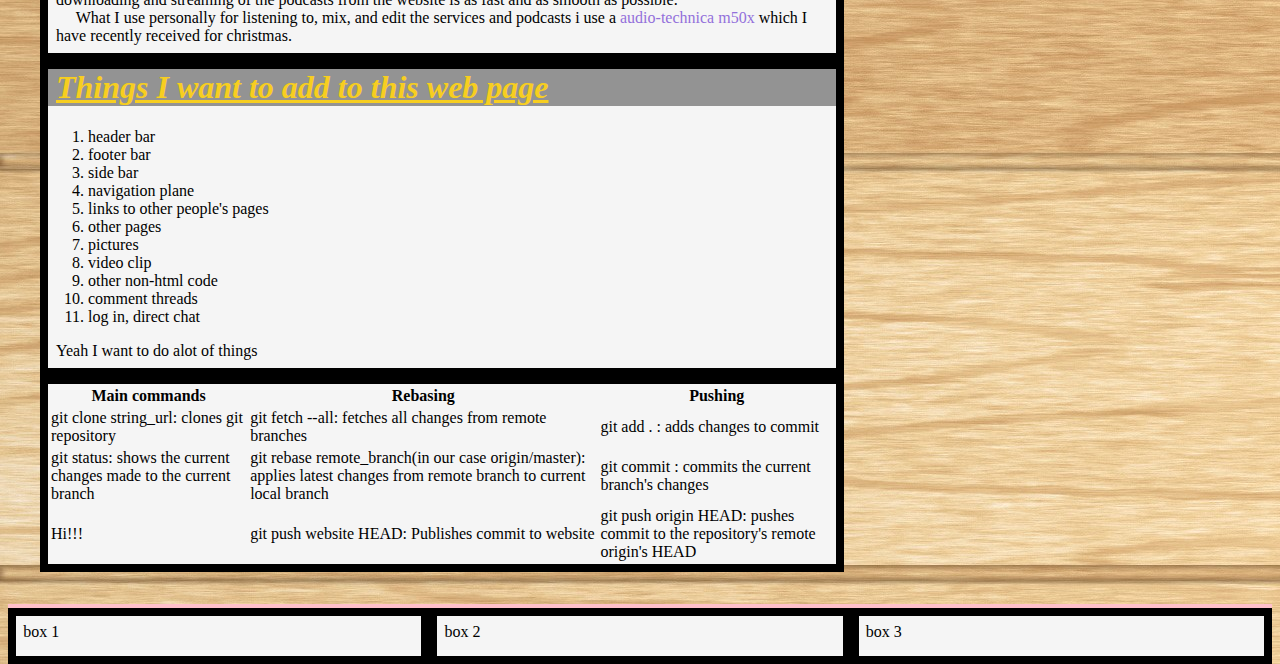
==== commit e64228ae: "change in theme and cleaning up the page." ====
--- a/index.html
+++ b/index.html
@@ -19,18 +19,19 @@
     </div>
 
     <div class="guide">
-        <div><a class="guide_button" href="#guide_pgreason">Reason</a></div>
-        <div><a class="guide_button" href="#guide_involved_groups">Groups</a></div>
-        <div><a class="guide_button" href="#guide_future_list">Plan</a></div>
-        <div><a class="guide_button" href="#guide_git_table">Git Instructions</a></div>
+        <div><a target="_blank" class="guide_button" href="#guide_pgreason">Reason</a></div>
+        <div><a target="_blank" class="guide_button" href="#guide_involved_groups">Groups</a></div>
+        <div><a target="_blank" class="guide_button" href="#guide_future_list">Plan</a></div>
+        <div><a target="_blank" class="guide_button" href="#guide_git_table">Git Instructions</a></div>
+        <div><a target="_blank" class="guide_button" href="post_board.html">Blog Page</a></div>
         <div class="guide_btn">
             <div class="guide_dropdown" id="g_dd">Other Websites</div>
             <div class="extra_links" id="g_el" style="position: absolute;">
-                <a href="https://canitbethatsimple.wordpress.com/" >Mathew_Dollar</a>
-                <a href="https://www.navigators.org/locations/ml145/" >Alex Hostetter</a>
+                <a target="_blank" href="https://canitbethatsimple.wordpress.com/" >Mathew_Dollar</a>
+                <a target="_blank" href="https://www.navigators.org/locations/ml145/" >Alex Hostetter</a>
             </div>
         </div>
-        <div style="float: right;"><a class="guide_button" href="html_only.html">HTML Only</a></div>
+        <div style="float: right;"><a target="_blank" class="guide_button" href="html_only.html">HTML Only</a></div>
 
 
 
@@ -48,7 +49,7 @@
                 <p>Jacob Phillips</p>
                 <ul>
                     <li>Email:  Firestorm5102@gmail.com</li>
-                    <li><a href="https://www.linkedin.com/in/jacob-phillips-245372163/">Linked-in</a></li>
+                    <li><a target="_blank" href="https://www.linkedin.com/in/jacob-phillips-245372163/">Linked-in</a></li>
                 </ul>
             </div>
             <div style="padding: 0" class="main_card" id="guide_involved_groups" role="article">
@@ -82,9 +83,6 @@
                     which I have recently received for christmas.
                 </p>
             </div>
-            <!-- the hyper links for the images span
-            the entire width of the page, I would like
-            it to only be on the image itself. -->
             <div class="main_card" id="guide_future_list" role="article">
                 <h1>Things I want to add to this web page</h1>
                 <ol>
--- a/htdocs/css/MainPage.css
+++ b/htdocs/css/MainPage.css
@@ -1,5 +1,5 @@
 body{
-    background: #1d2731;
+    background-image: url("../images/wooden-panels-texture-horizontal.jpg");
     font-family: "Franklin Gothic light";
 }
 .banner{
@@ -7,7 +7,7 @@
     height: 25em;
     border-style: solid;
     border-width: 1em;
-    border-color: #0b3c5d;
+    border-color: Black;
     background-image: url('../images/header.jpg');
     background-position: center;
     background-size: cover;
@@ -20,7 +20,7 @@
     height: 4em;
     width: 100%;
     color: #f7ce20;
-    background-color: rgba(29, 39, 49, .50 );
+    background-color: rgba(0, 0, 0, .50 );
     line-height: 4em;
     text-align: center;
 }
@@ -86,24 +86,24 @@
 
 
 .page_body{
-    margin: .25em;
+    margin: 2em;
     margin-top: 2em;
-    background: #0b3c5d;
+    background: transparent;
     display: table;
 }
 .main{
-    background: #0b3c5d;
+    background: black;
     float: left;
-    width: 75%;
+    width: 67%;
 }
 .main_card{
-    background: #4ab9f9;
+    background: whitesmoke;
     margin: .5em;
 }
 .main_card h1{
     margin-top: 0;
     padding-left: .25em;
-    background: rgba(11, 60, 93, .40);
+    background: rgba(0, 0, 0, .40);
     color: #f7ce20;
     font-style: italic;
     text-decoration: underline;
@@ -113,10 +113,10 @@
 }
 .main_card a{
     text-decoration: none;
-    color: #f7ce20;
+    color: mediumpurple;
 }
 .main_card_sub{
-    background-color: rgb( 255, 255, 255);
+    background-color: white;
     margin: 3.875%;
     padding: 0;
     display: inline-grid;
@@ -128,7 +128,7 @@
     color: #f7ce20;
     text-decoration: underline;
     margin: 0;
-    background-color: rgba( 11, 60, 93, .60);
+    background-color: rgba( 0, 0, 0, .60);
 }
 
 
@@ -136,19 +136,19 @@
 
 .sidebar{
     background: lightcyan;
-    float: left;
-    width: 25%;
+    float: right;
+    width: 28%;
 }
 .side_card{
-    border-color: #0b3c5d;
+    border-color: black;
     border-style: solid;
-    border-width: .25em;
-    background: #4ab9f9;
+    border-width: .5em;
+    background: whitesmoke;
 }
 .side_card h1{
     margin-top: 0;
     padding-left: .25em;
-    background: rgba(11, 60, 93, .40);
+    background: rgba(0, 0, 0, .40);
     color: #f7ce20;
     font-style: italic;
     text-decoration: underline;
@@ -165,7 +165,7 @@
 .footer{
     margin-top: .5em;
     height: 3em;
-    background: #1d2731;
+    background: pink;
     color: black;
     display: flex;
     justify-content: space-evenly;
@@ -176,8 +176,8 @@
     height: 2.5em;
     border-style: solid;
     border-width: .5em;
-    border-color: #0b3c5d;
-    background: #4ab9f9;
+    border-color: black;
+    background: whitesmoke;
     float: left;
     width: 33%
 }
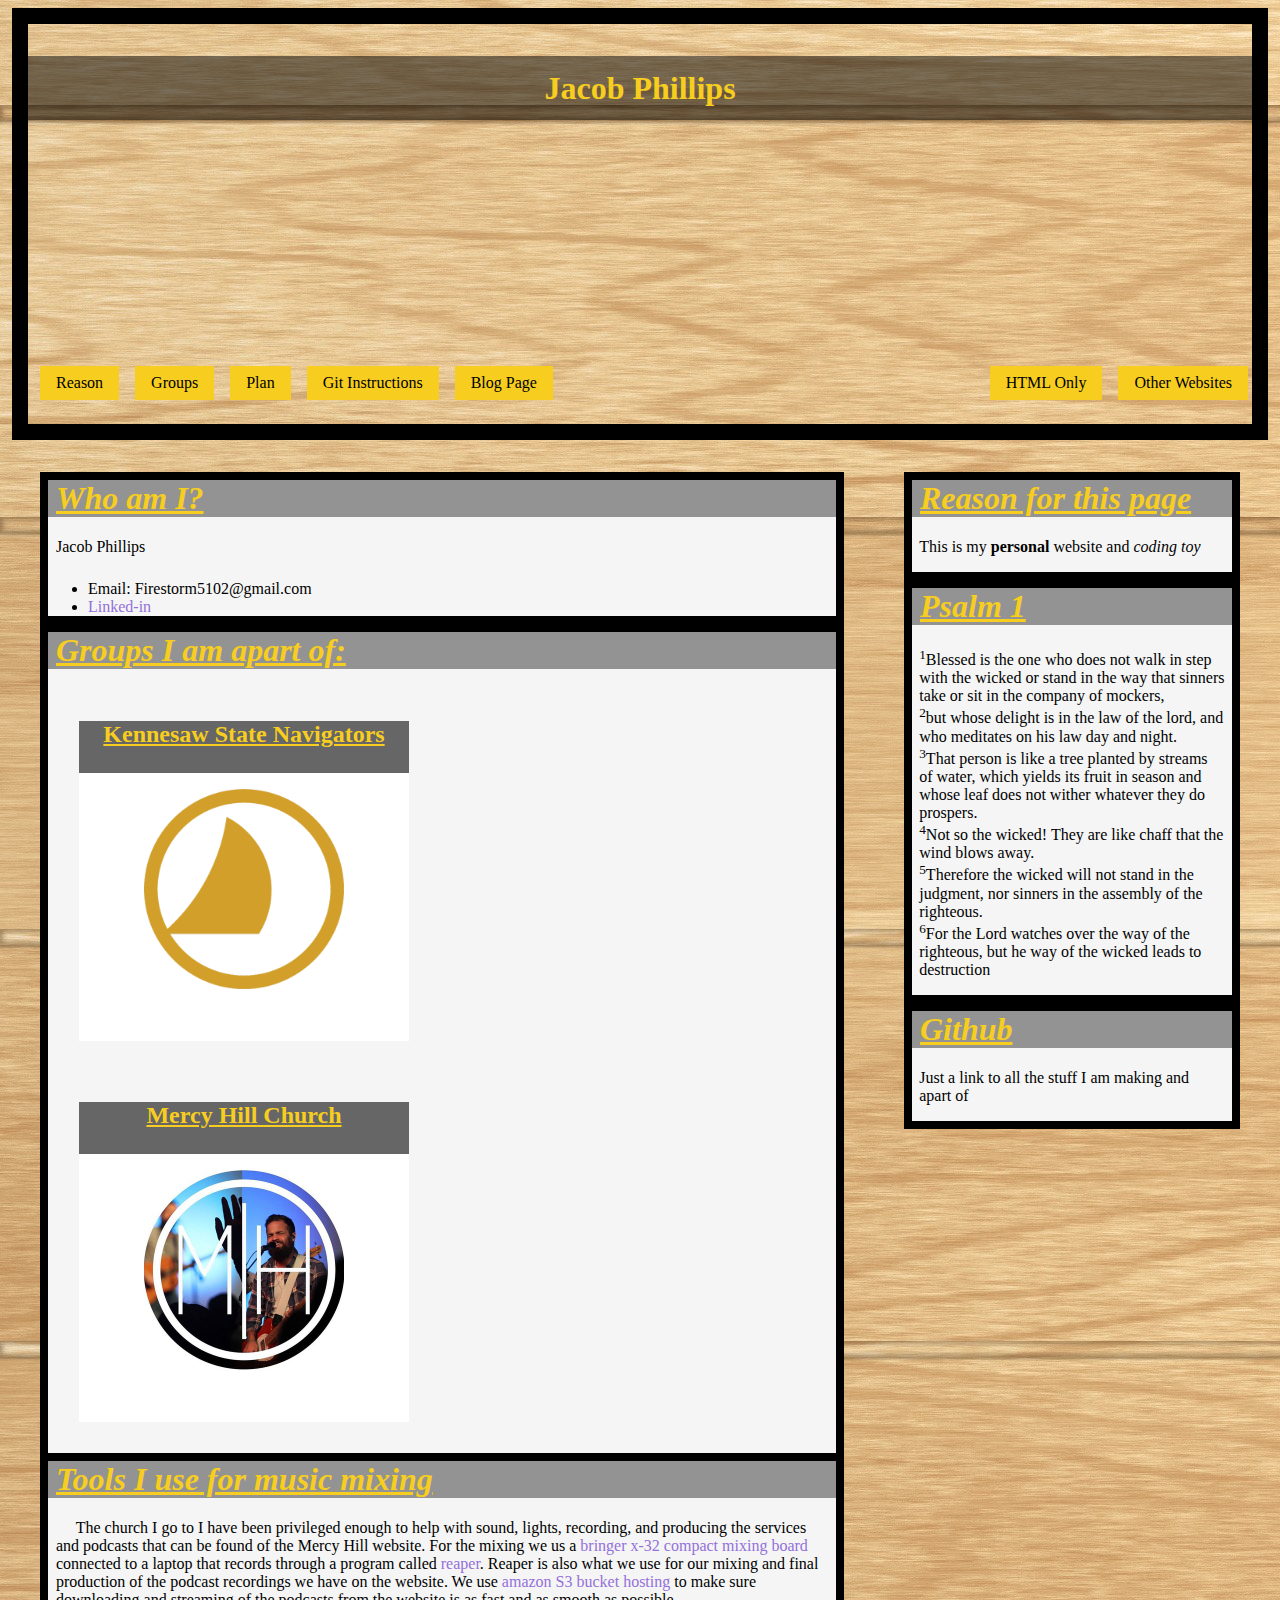
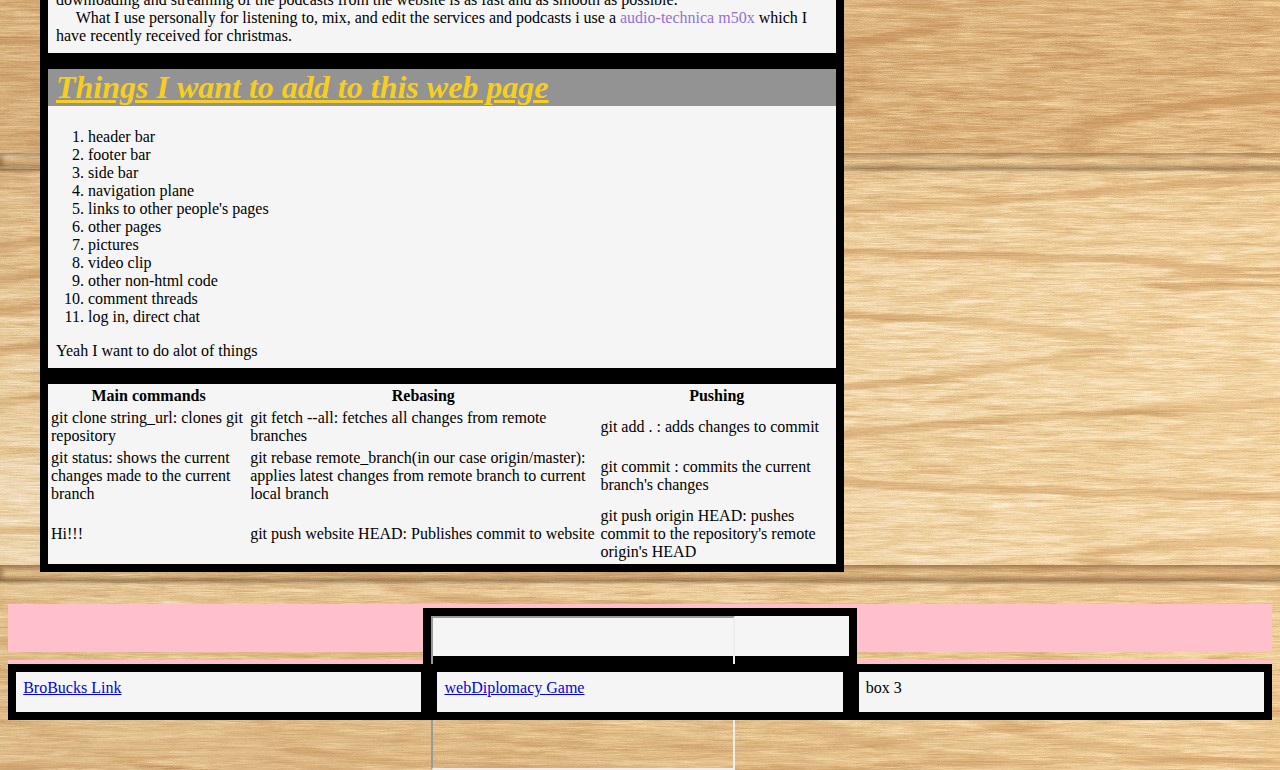
==== commit b82d83fe: "adding link to webDiplomacy" ====
--- a/index.html
+++ b/index.html
@@ -23,7 +23,7 @@
         <div><a target="_blank" class="guide_button" href="#guide_involved_groups">Groups</a></div>
         <div><a target="_blank" class="guide_button" href="#guide_future_list">Plan</a></div>
         <div><a target="_blank" class="guide_button" href="#guide_git_table">Git Instructions</a></div>
-        <div><a target="_blank" class="guide_button" href="post_board.html">Blog Page</a></div>
+        <div><a class="guide_button" href="post_board.html">Blog Page</a></div>
         <div class="guide_btn">
             <div class="guide_dropdown" id="g_dd">Other Websites</div>
             <div class="extra_links" id="g_el" style="position: absolute;">
@@ -157,18 +157,26 @@
     </div>
     <div class="footer">
         <div class="footer_card">
-            <p>box 1</p>
+            <iframe src="https://docs.google.com/spreadsheets/d/e/2PACX-1vQ6cXs0HrDIwiRvdg6Sy4FKBozqprtCGmHEe4g244EQJz7wH2Z7e1M5YLakKoyM7S1vXCNUIQidnQM5/pubhtml?gid=0&amp;single=true&amp;widget=true&amp;headers=false"></iframe>
+        </div>
+    </div>
+    <div class="footer">
+        <div class="footer_card">
+            <p> <a target="_blank" href="https://docs.google.com/spreadsheets/d/1xMIDqyX8ezmxoYGJuCINVwG_24jG7p5Svuj2kTN2bz8/edit?usp=sharing">BroBucks Link</a> </p>
         </div>
 
         <div class="footer_card">
-            <p>box 2</p>
+            <p><a target="_blank" href="http://webdiplomacy.net/board.php?gameID=269693">webDiplomacy Game</a> </p>
         </div>
-        
+
         <div class="footer_card">
             <p>box 3</p>
         </div>
     </div>
 
 
+    </div>
+
+
 </body>
 </html>